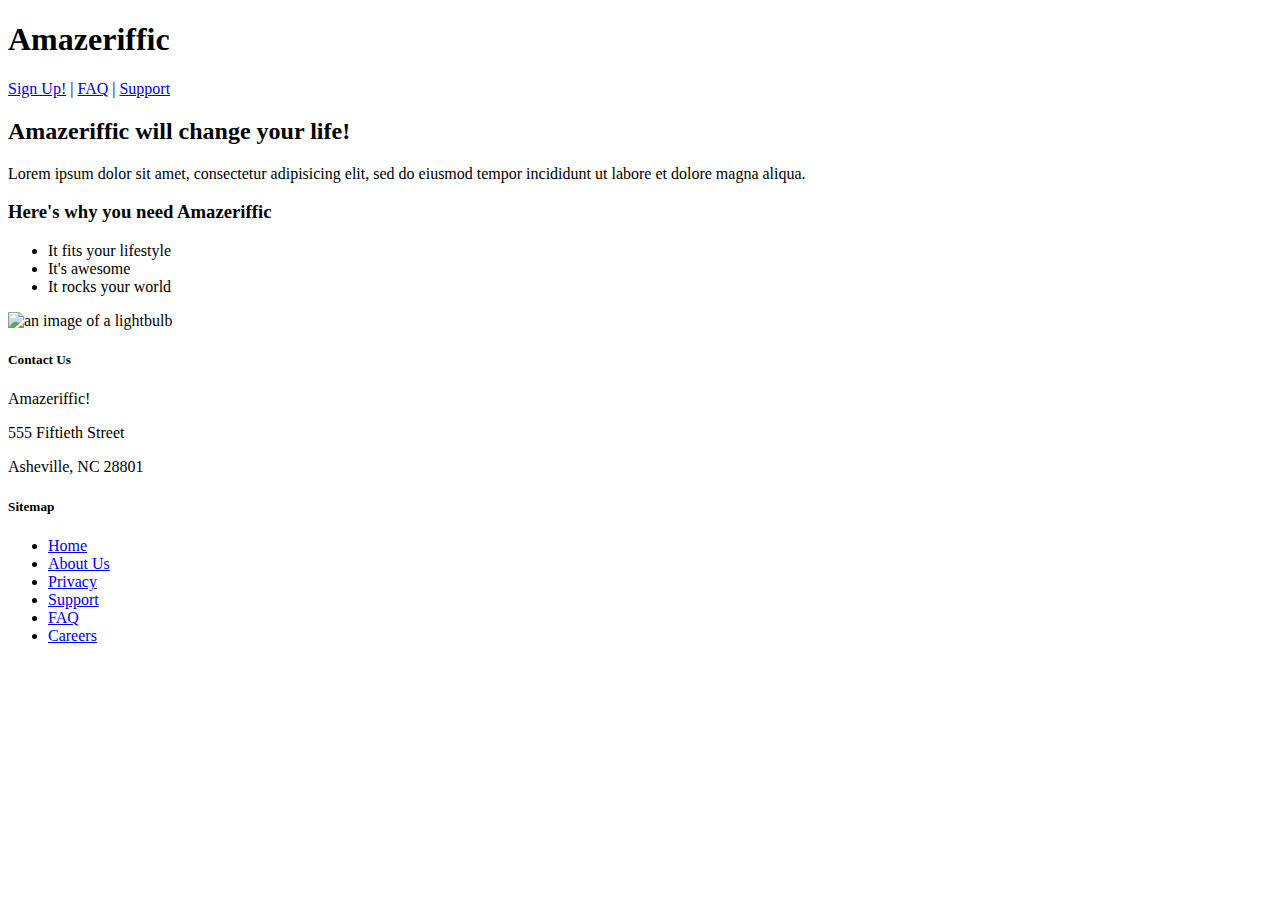
==== index.html @ 7722912c "Add default index.html to repository." ====
<!doctype html>
<html>
  <head>
    <title>Amazeriffic</title>
  </head>

  <body>
    <header>
      <h1>Amazeriffic</h1>
      <nav>
        <a href="#">Sign Up!</a> |
        <a href="#">FAQ</a> |
        <a href="#">Support</a>
      </nav>
    </header>

    <main>
      <h2>Amazeriffic will change your life!</h2>
      <p>Lorem ipsum dolor sit amet, consectetur adipisicing elit, sed do
         eiusmod tempor incididunt ut labore et dolore magna aliqua.</p>
      
      <h3>Here's why you need Amazeriffic</h3>
      <ul>
        <li>It fits your lifestyle</li>
        <li>It's awesome</li>
        <li>It rocks your world</li>
      </ul>

      <img src="lightbulb.png" alt="an image of a lightbulb">
    </main>
    
    <footer>
      <div class="contact">
        <h5>Contact Us</h5>
        <p>Amazeriffic!</p>
        <p>555 Fiftieth Street</p>
        <p>Asheville, NC 28801</p>
      </div>

      <div class="sitemap">
        <h5>Sitemap</h5>
        <ul>
          <li><a href="#">Home</a></li>
          <li><a href="#">About Us</a></li>
          <li><a href="#">Privacy</a></li>
          <li><a href="#">Support</a></li>
          <li><a href="#">FAQ</a></li>
          <li><a href="#">Careers</a></li>
        </ul>
      </div>
    </footer>
  </body>
</html>
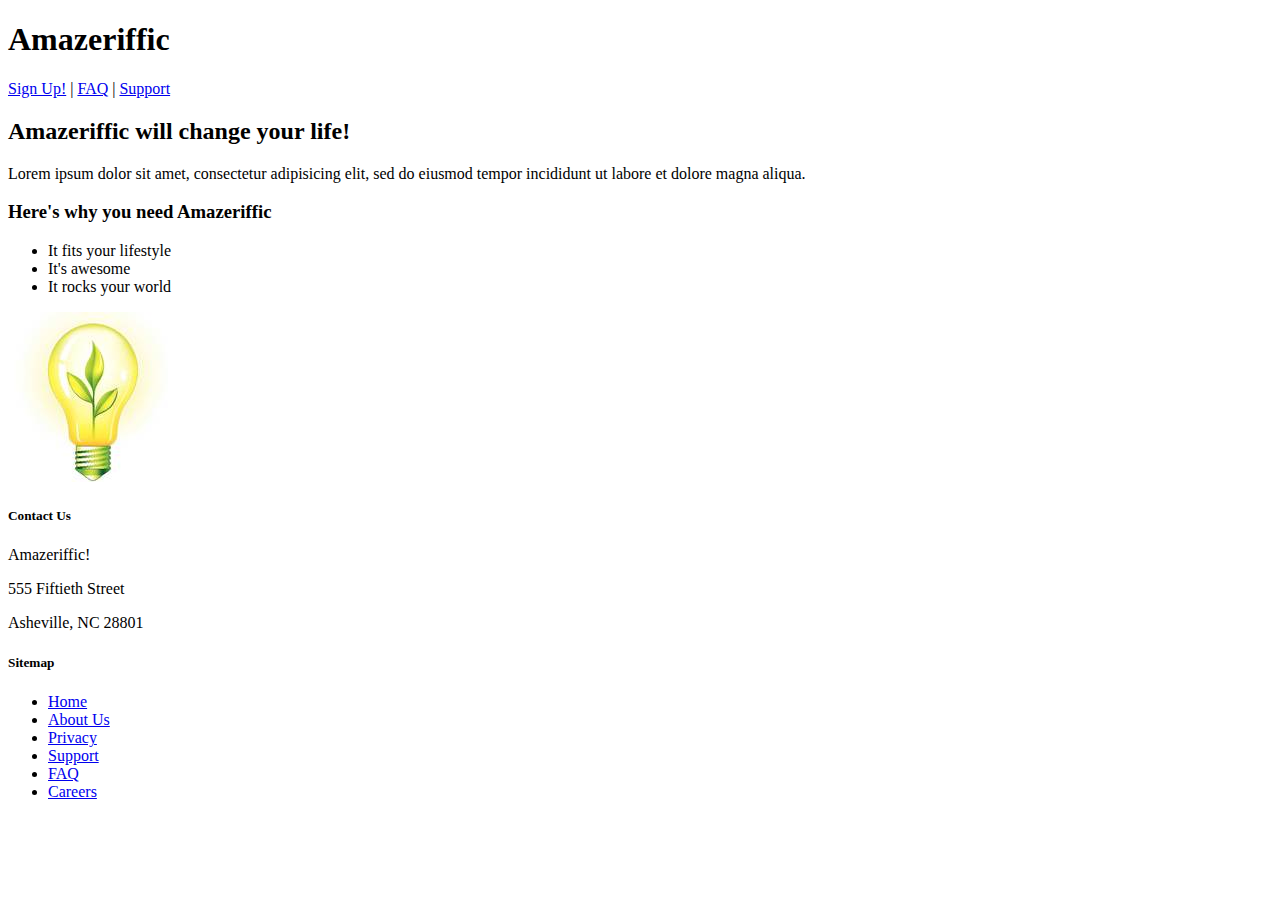
==== commit dc363b3f: "Add default index.html to repository." ====
--- a/index.html
+++ b/index.html
@@ -8,8 +8,8 @@
     <header>
       <h1>Amazeriffic</h1>
       <nav>
-        <a href="#">Sign Up!</a> |
-        <a href="#">FAQ</a> |
+        <a href="signup.html">Sign Up!</a> |
+        <a href="faq.html">FAQ</a> |
         <a href="#">Support</a>
       </nav>
     </header>
@@ -26,7 +26,7 @@
         <li>It rocks your world</li>
       </ul>
 
-      <img src="lightbulb.png" alt="an image of a lightbulb">
+      <img src="lightbulb.jpg" alt="an image of a lightbulb">
     </main>
     
     <footer>
@@ -44,7 +44,7 @@
           <li><a href="#">About Us</a></li>
           <li><a href="#">Privacy</a></li>
           <li><a href="#">Support</a></li>
-          <li><a href="#">FAQ</a></li>
+          <li><a href="faq.html">FAQ</a></li>
           <li><a href="#">Careers</a></li>
         </ul>
       </div>
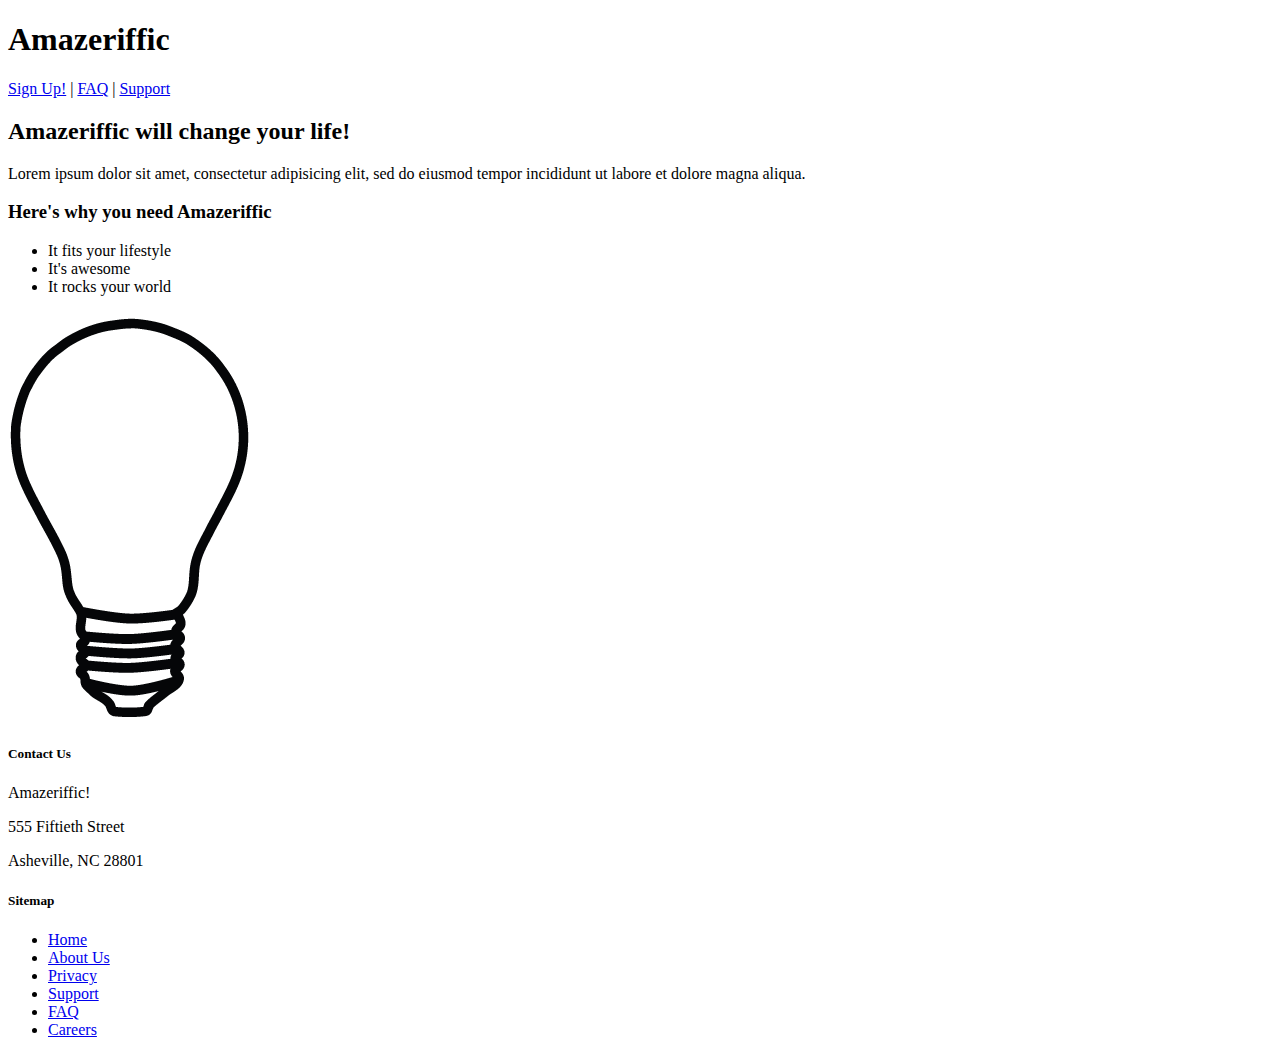
==== commit 48204ade: "Add default faq.html to repository." ====
--- a/index.html
+++ b/index.html
@@ -26,7 +26,7 @@
         <li>It rocks your world</li>
       </ul>
 
-      <img src="lightbulb.jpg" alt="an image of a lightbulb">
+      <img src="lightbulb.png" alt="an image of a lightbulb">
     </main>
     
     <footer>
